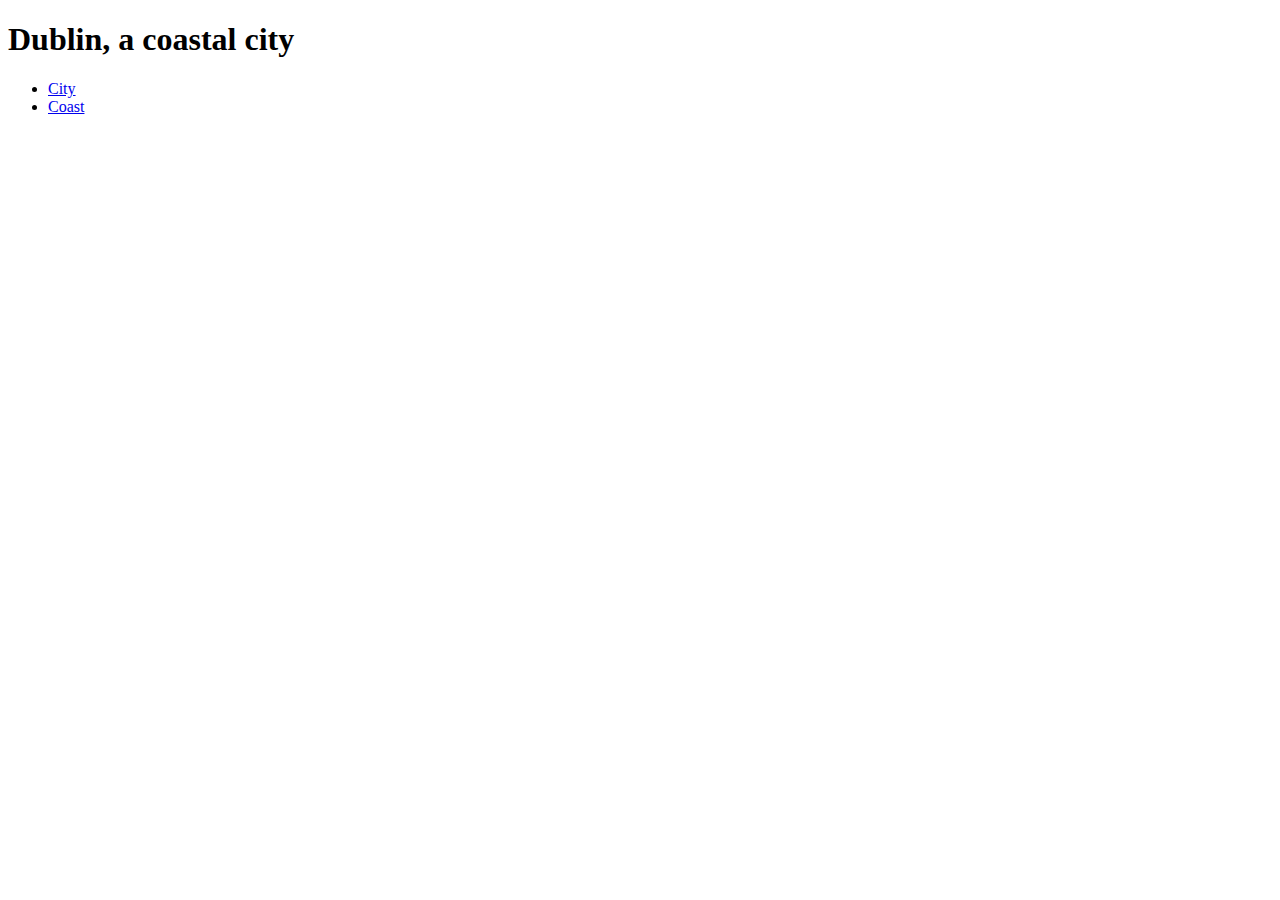
==== index.html @ e70a9b47 "Feat: added index page" ====
<!DOCTYPE html>
<html lang="en">
<head>
    <meta charset="UTF-8">
    <meta name="viewport" content="width=device-width, initial-scale=1.0">
    <title>Dublin</title>
</head>
<body>
    <h1>Dublin, a coastal city</h1>
    <nav>
        <ul>
            <li>
                <a href="index.html">City</a>
            </li>
            <li>
                <a href="coast.html">Coast</a>
            </li>
        </ul>
    </nav>
</body>
</html>
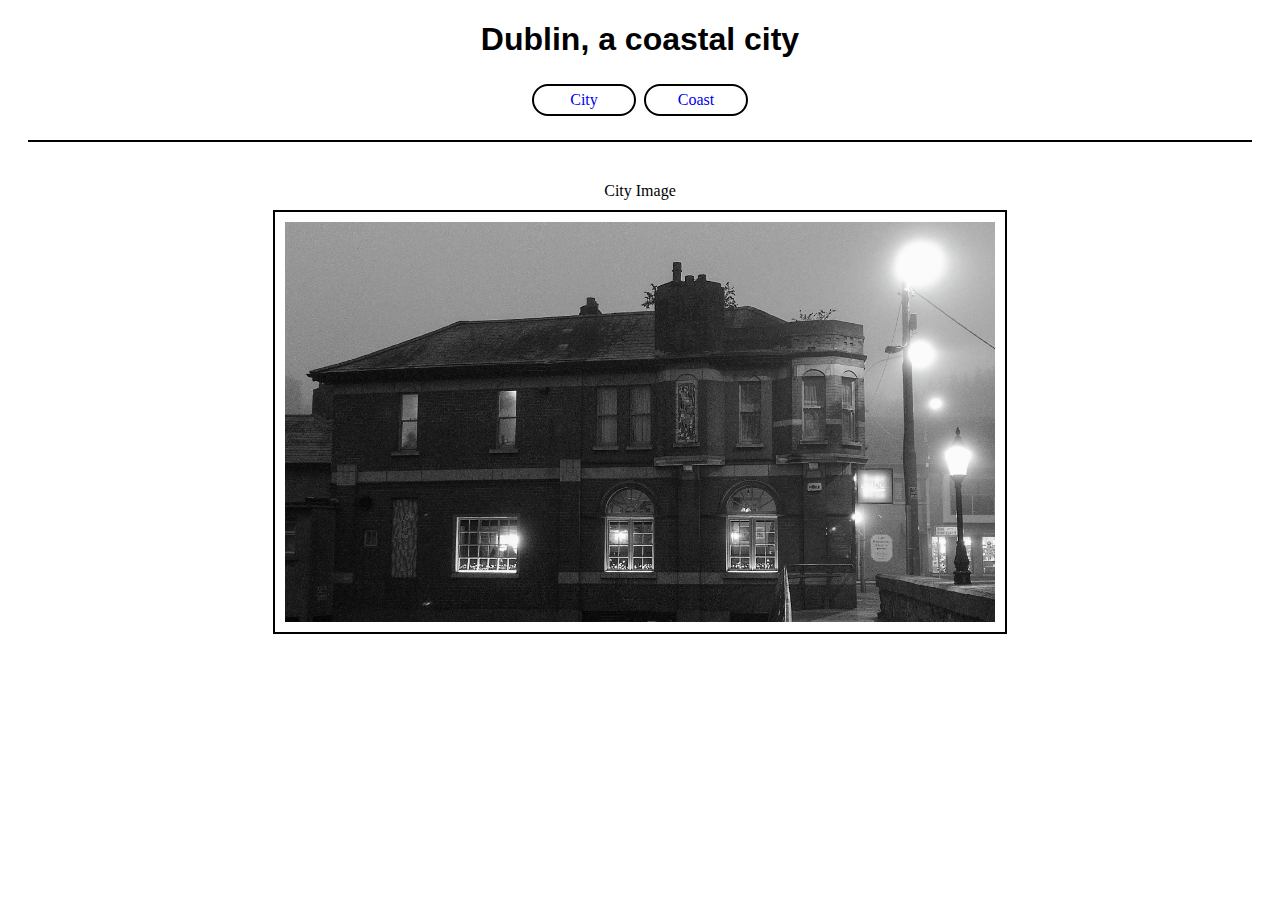
==== commit 4fedc2d2: "added image to the page" ====
--- a/index.html
+++ b/index.html
@@ -3,6 +3,7 @@
 <head>
     <meta charset="UTF-8">
     <meta name="viewport" content="width=device-width, initial-scale=1.0">
+    <link href="assets/css/style.css" rel="stylesheet">
     <title>Dublin</title>
 </head>
 <body>
@@ -17,5 +18,10 @@
             </li>
         </ul>
     </nav>
+    <figure>
+        <figcaption class="caption-center">City Image</figcaption>
+        <img src="assets/images/city.jpg" alt="city-picture">
+    </figure>
+    
 </body>
 </html>--- a/assets/css/style.css
+++ b/assets/css/style.css
@@ -0,0 +1,52 @@
+ul {
+    list-style-type: none;
+    margin: 0;
+    padding: 0;
+  }
+  a {
+    border: 2px solid black;
+    border-radius: 50%;
+    width: 5rem;
+    padding: 5px 10px;
+    text-align: center;
+    text-decoration: none;
+    display: inline-block;
+    margin: 4px 2px;
+    border-radius: 16px;
+    font-family: Lato;
+  }
+
+  li {
+    display: inline;
+  }
+
+  nav {
+    text-align: center;
+    border-bottom: 2px solid black;
+    margin: 0px 20px 20px 20px;
+    padding-bottom: 20px;
+  }
+
+  img {
+    border: 2px solid black;
+    max-width: 60%;
+    padding: 10px;
+    display: block;
+    margin-left: auto;
+    margin-right: auto;
+    
+  }
+
+  h1 {
+    font-family: Roboto, sans-serif;
+    text-align: center;
+  }
+
+  figure {
+    margin-top: 40px;
+  }
+
+  .caption-center {
+    text-align: center;
+    padding-bottom: 10px;
+  }